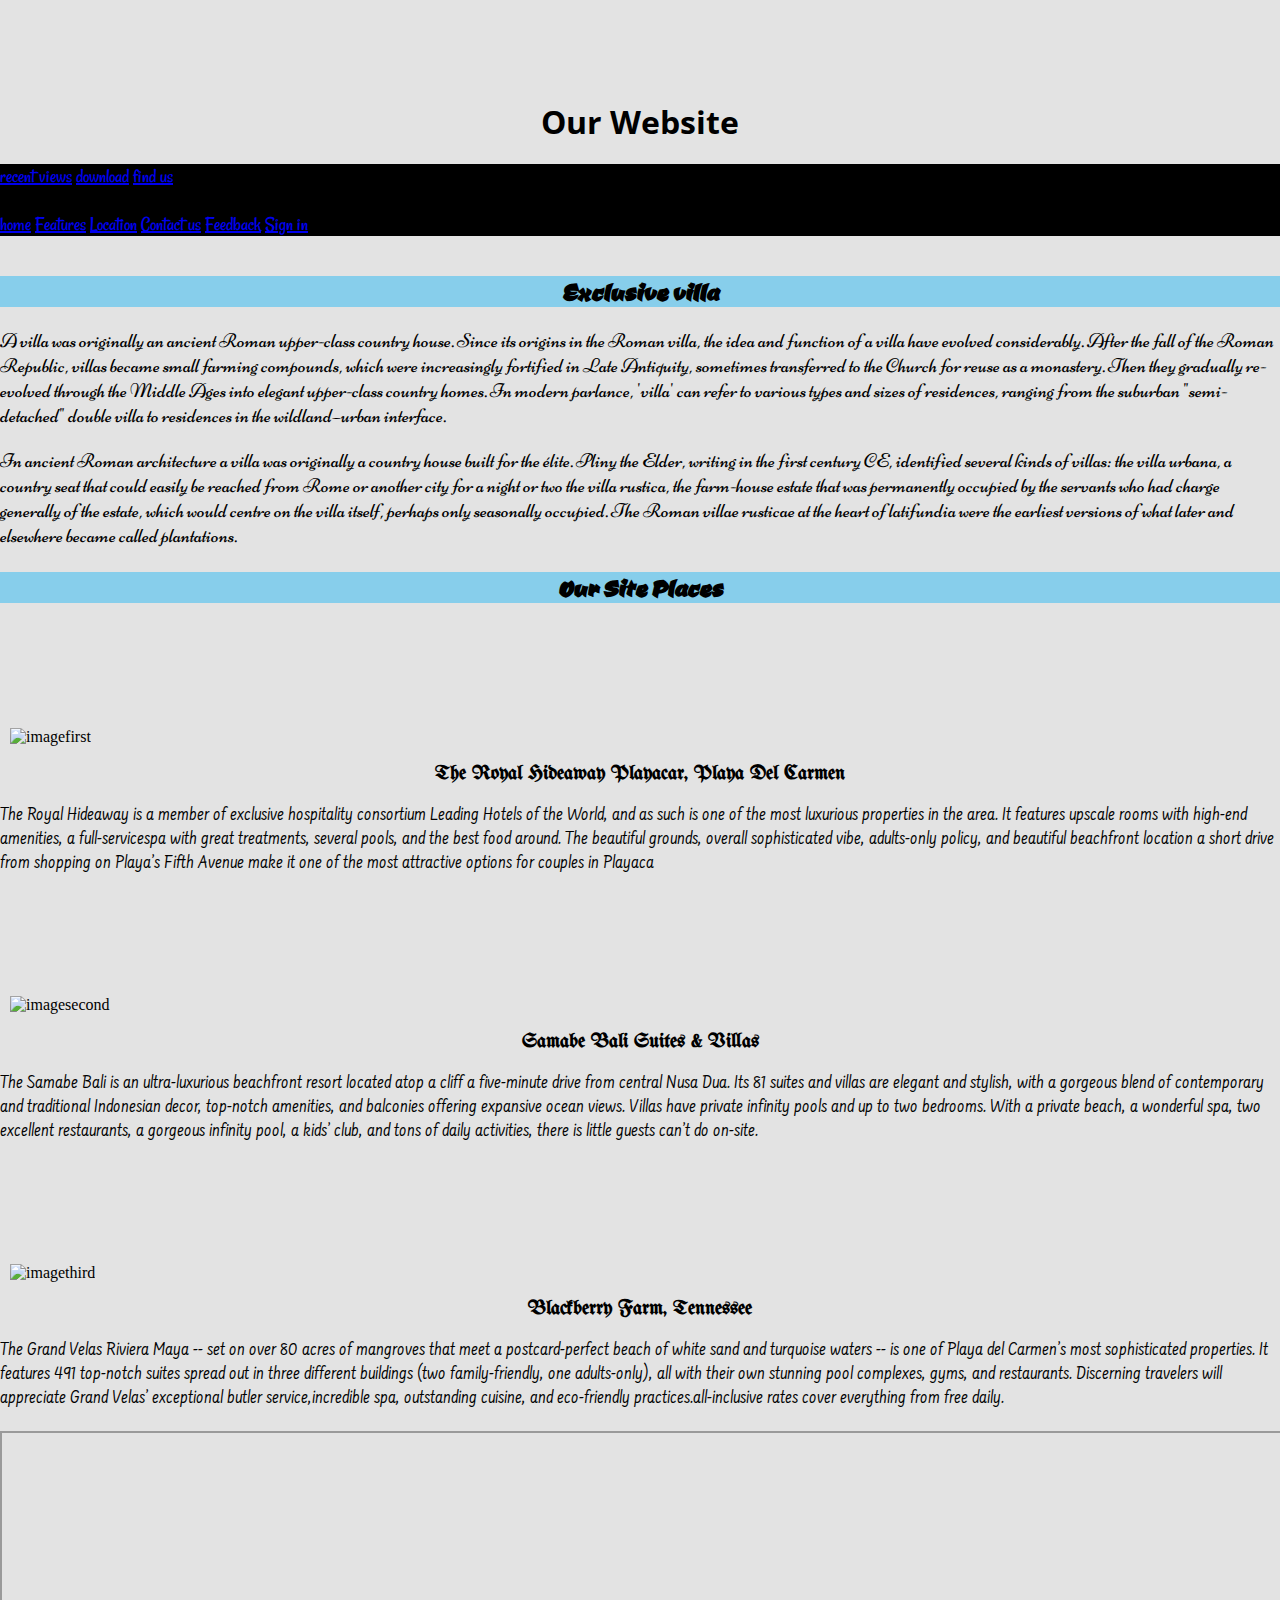
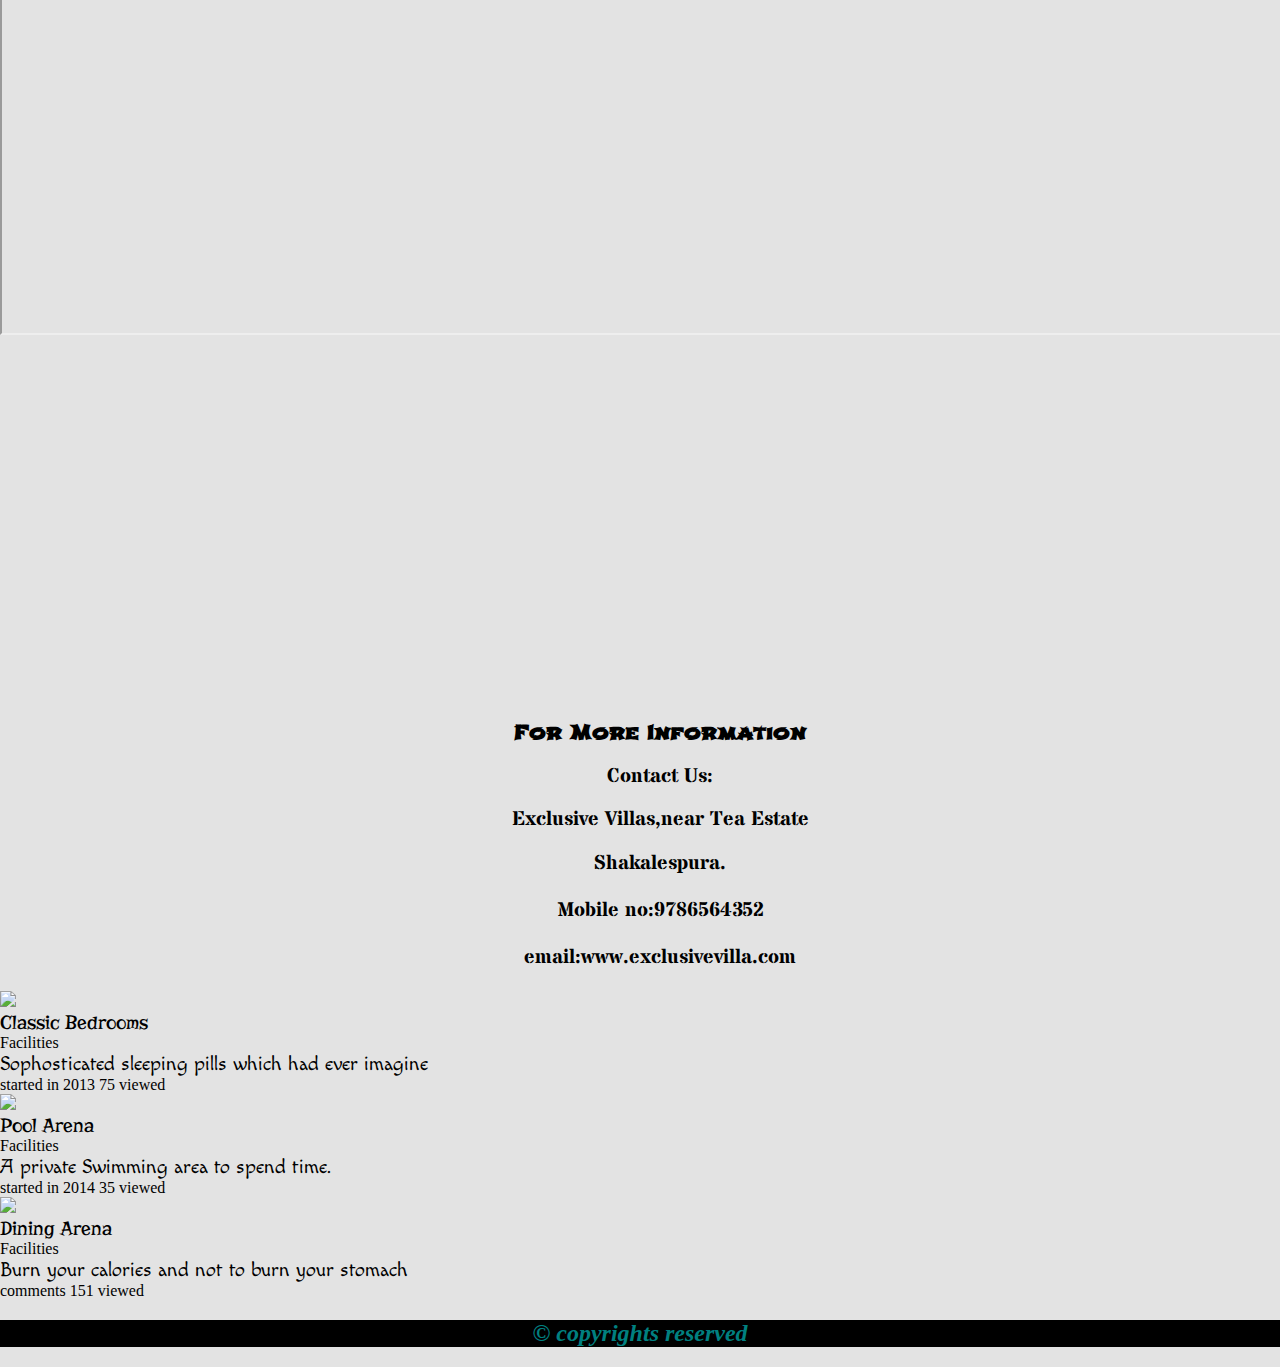
==== index.html @ 227f5384 "exvilla" ====
<!DOCTYPE html>
<html lang="en">
<head>
  <meta charset="UTF-8">
  <title>my own website</title>
  <meta name="viewport" content="width=device-width, initial-scale=1.0">
  <link rel="stylesheet" type="text/css" href="./dist/semantic.min.css">
  <link rel="stylesheet" type="text/css" href="./css/style.css">
  <link href="https://fonts.googleapis.com/css?family=Allura" rel="stylesheet">
  <link href="https://fonts.googleapis.com/css?family=Allura|Rancho" rel="stylesheet">
  <link href="https://fonts.googleapis.com/css?family=Ceviche+One|Rancho" rel="stylesheet">
  <link href="https://fonts.googleapis.com/css?family=Macondo" rel="stylesheet">
  <link href="https://fonts.googleapis.com/css?family=Farsan|Stardos+Stencil" rel="stylesheet">
  <link href="https://fonts.googleapis.com/css?family=Niconne" rel="stylesheet">
  <link href="https://fonts.googleapis.com/css?family=Stardos+Stencil" rel="stylesheet">
  <link href="https://fonts.googleapis.com/css?family=Risque" rel="stylesheet">
  <link href="https://fonts.googleapis.com/css?family=Shojumaru|UnifrakturMaguntia" rel="stylesheet">
  <link href='https://fonts.googleapis.com/css?family=Open+Sans:400,700,300&subset=latin,vietnamese' rel='stylesheet' type='text/css'>
  <script src="https://code.jquery.com/jquery-3.1.1.min.js"></script>
  <script src="../ownproject/dist/semantic.min.js"></script>

  </head>
  <body>
  <div class="ui container">
  <h1 class="center aligned fixed">Our Website</h1>
  </div>
  <div class="ui stackable container fixed menu" id="mainmenulist">
    <div class="ui sidebar vertical left  inverted menu" id="sidemenu">
      <a href="#" class="item"><i class="history icon"></i>recent views</a>
      <a href="#" class="item"><i class="download  icon"></i>download</a>
      <a href="#" class="item"><i class="marker icon"></i>find us</a>
    </div>
    <div class="ui basic icon menu" id="mainmenu">
      <a id="toggle" class="item">
        <i class="sidebar icon"></i>Menu</a></div>
  <a href="#" class="active teal item"><i class="home icon"></i>home</a>
  <a href="features.html" class="active teal item"><i class="info icon"></i>Features</a>
  <a href="https://www.google.co.in/maps/place/Nyritvilla+Homestay+In+Sakleshpur%2FChikmagalur/@12.9688045,75.8117684,17z/data=!3m1!4b1!4m5!3m4!1s0x3ba52f56efaffe45:0x92b822b54e63e473!8m2!3d12.9687993!4d75.8139571" class="active teal item"><i class="location arrow icon"></i>Location</a>
  <a href="#" class="active teal item"><i class="call icon"></i>Contact us</a>
  <a href="http://www.desrochesvillasales.com/images/contactbtn.png" class="active teal item"><i class="mail icon"></i>Feedback</a>
  <a href="signin.html" class="active teal right item"><i class="sign in icon"></i>Sign in</a>
  </div>
  <div class="ui container">
  <h1 class="center aligned fixed" id="content1">Exclusive villa</h1>
  </div>
  <div class="ui container" id="jumbotron">
    <div class="ui raised segment">
    <p id="para1">A villa was originally an ancient Roman upper-class country house.
    Since its origins in the Roman villa, the idea and function of a villa have evolved
    considerably. After the fall of the Roman Republic, villas became small farming compounds,
    which were increasingly fortified in Late Antiquity, sometimes transferred to the
    Church for reuse as a monastery. Then they gradually re-evolved through the Middle Ages into
    elegant upper-class country homes. In modern parlance, 'villa' can refer to various types and sizes
    of residences, ranging from the suburban "semi-detached"
    double villa to residences in the wildland–urban interface.</p>
    <p id="para2">In ancient Roman architecture a villa was originally a country house built for the élite.
  Pliny the Elder, writing in the first century CE, identified several kinds of villas:
  the villa urbana, a country seat that could easily be reached from Rome or another city for a
  night or two the villa rustica, the farm-house estate that was permanently occupied by the servants
  who had charge generally of the estate, which would centre on the villa itself, perhaps only seasonally occupied.
  The Roman villae rusticae at the heart of latifundia were the earliest
   versions of what later and elsewhere became called plantations.</p>
  </div>
  </div>
  <div class="ui tall stacked segment">
  <h2 id="sitehead">Our Site Places</h2>
  </div>
  <div class="ui two column stackable grid">
  <div class="three column row">
    <div class="column">
      <div class="ui segment"><img class="ui fluid image" src="https://c1.staticflickr.com/3/2530/4135563753_b4c4606098.jpg" alt="imagefirst" id="image1"/>
        <h2 id="parahead">The Royal Hideaway Playacar, Playa Del Carmen</h2>
        <p id="para3">The Royal Hideaway is a member of exclusive hospitality
consortium Leading Hotels of the World, and as such is one of the most luxurious properties in the
area. It features upscale rooms with high-end amenities, a full-servicespa with great treatments, several pools,
and the best food around. The beautiful grounds, overall sophisticated vibe, adults-only policy, and beautiful
beachfront location a short drive from shopping
on Playa’s Fifth Avenue make it one of the most
attractive options for couples in Playaca</p></div></div>


<div class="column">
  <div class="ui segment"><img class="ui fluid image" src="http://www.danaevillas.gr/media/848/1.jpg" alt="imagesecond" id="image2"/>
    <h2 id="parahead">Samabe Bali Suites & Villas</h2>
    <p id="para3">The Samabe Bali is an ultra-luxurious beachfront resort located atop a cliff
       a five-minute drive from central Nusa Dua. Its 81 suites and villas are elegant and stylish, with a gorgeous
       blend of contemporary and traditional Indonesian decor, top-notch amenities, and balconies offering expansive ocean
       views. Villas have private infinity pools and up to two bedrooms. With a private beach, a wonderful spa, two excellent
       restaurants, a gorgeous infinity pool, a kids’ club, and tons of daily activities, there is little guests can’t do on-site.
      </p></div></div>

       <div class="column">
         <div class="ui segment"><img class="ui fluid image" src="http://cdn.designrulz.com/wp-content/uploads/2015/10/olea-designrulz-71.jpg" alt="imagethird" id="image3"/>
           <h2 id="parahead">Blackberry Farm, Tennessee</h2>
           <p id="para3">The Grand Velas Riviera Maya -- set on over 80 acres of mangroves that meet a
             postcard-perfect beach of white sand and turquoise waters -- is one of Playa del Carmen’s most sophisticated properties.
             It features 491 top-notch suites spread out in three different buildings (two family-friendly, one adults-only), all with
             their own stunning pool complexes, gyms, and restaurants. Discerning travelers will appreciate Grand Velas’ exceptional
              butler service,incredible spa, outstanding cuisine, and eco-friendly practices.all-inclusive rates cover everything from free daily.</p></div></div>


            </div>
          </div>
                <!-- <img class="ui fluid image" src="https://maps.googleapis.com/maps/api/staticmap?center=20.674146%2C-87.023519&zoom=14&size=894x596&client=gme-tripadvisorinc&sensor=false&channel=oyster.web&language=en-IN&signature=ec84MXx00aeXVIguIi5hx1bZIjw=" alt="location" id="location1"/></div> -->

    <!-- <div class="column">
      <div class="ui segment"><h2>The Royal Hideaway Playacar, Playa Del Carmen</h2>
        <p>The Grand Velas is located on a gorgeous white-sand beach off the Cancun - Chetumal road that runs along the Riviera Maya coast.
          There is nothing within walking distance aside from a handful of resorts, but a 15-minute cab ride gets you to dining, shopping,
          and nightlife in Playa del Carmen.
          It used to be the home of the ancient Mayans, and after that a
          small fishing village, but now Playa del Carmen -- or "Playa," as the locals call it --
          is full of exciting nightclubs, popular restaurants, cute boutiques, and resort hotels that sit on lovely
          white-sand beaches. Because many of the businesses are European-run, the rest of the town retains a
           hint of European flair. The main tourist thoroughfare of Playa is the cobblestone-lined, pedestrian street
            Quinta Avenida (Fifth Avenue), but there are plenty of fun outdoor activities for visitors, too, such as snorkeling,
            scuba diving, kayaking, and sailing. The offshore reef is part of the second largest reef system in the world,
            the Mesoamerican Barrier Reef.</p> -->
            <!-- <div class="ui two column stackable grid">
            <div class="three column row">
              <div class="column">
                <div class="ui segment">
            <center><iframe height="340" src="https://www.youtube.com/embed/n-kae4fcN3w">
            </iframe> </center>   </div>
            </div> -->



  <!-- <iframe  height="340" src="https://www.youtube.com/embed/n-kae4fcN3w">
  </iframe> -->

  <div class="ui two column stackable grid">
    <div class="two column row">
    <div class="column">
      <div class="ui segment">
        <iframe class="utube" src="https://www.youtube.com/embed/n-kae4fcN3w"></iframe>
      <ul class="addressbox">
        <li><h1 id="add1">For More Information</h1></li>
        <li><h2 id="add2">Contact Us:</h2></li>
        <li><h2 id="add2">Exclusive Villas,near Tea Estate</h2></li>
        <li><h2 id="add2">Shakalespura.</h2></li>
        <li><h3 id="add2">Mobile no:9786564352</h3></li>
          <li><h3 id="add2">email:www.exclusivevilla.com</h3></li>
      </ul>
    </div>



    </div>
    <div class="column">
      <div class="ui segment"><div class="ui link cards">
  <div class="card">
    <div class="image">
      <img src="https://imagesus-ssl.homeaway.com/mda01/85a5aad4-6b19-4330-a725-8a3632c1ae3d.1.10">
    </div>
    <div class="content">
      <div class="header" id="card1">Classic Bedrooms</div>
      <div class="meta">
        <a id="com">Facilities</a>
      </div>
      <div class="description" id="desc">
        Sophosticated sleeping pills which had ever imagine
      </div>
    </div>
    <div class="extra content">
      <span class="right floated" id="com">
        started in 2013
      </span>
      <span id="com">
        <i class="user icon"></i>
        75 viewed
      </span>
    </div>
  </div>
  <div class="card">
    <div class="image">
      <img src="http://www.mykonos-accommodation.com/images/mykonos-villas/villas-super-paradise/New%20Folder-two/villa-super-paradise-two-ext-5.jpg">
    </div>
    <div class="content">
      <div class="header" id="card1">Pool Arena</div>
      <div class="meta">
        <span class="date" id="com">Facilities</span>
      </div>
      <div class="description" id="desc">
        A private Swimming area to spend time.
      </div>
    </div>
    <div class="extra content">
      <span class="right floated" id="com">
        started in 2014
      </span>
      <span id="com">
        <i class="user icon"></i>
        35 viewed
      </span>
    </div>
  </div>
  <div class="card">
    <div class="image">
      <img src="http://www.phuketprorealestate.com/wp-content/uploads/2016/01/completed-my-own-pool-villas-for-sale-2-br-in-nai-harn-rawai-quiet-area-private-pool-15.jpg">
    </div>
    <div class="content">
      <div class="header" id="card1">Dining Arena</div>
      <div class="meta">
        <a id="com">Facilities</a>
      </div>
      <div class="description" id="desc">
        Burn your calories and not to burn your stomach
      </div>
    </div>
    <div class="extra content">
      <span class="right floated" id="com">
        comments
      </span>
      <span id="com">
        <i class="user icon"></i>
        151 viewed
      </span>
    </div>
  </div>
</div></div>
    </div>
    <!-- <div class="column">
      <div class="ui segment">Content</div>
    </div> -->
  </div>
</div>
</div>

<footer class="center aligned" id="footer" style="margin:0px;">
  <div >
  <h2><strong><em> &copy copyrights reserved</em></strong><i class="facebook icon"></i>
  <i class="instagram icon"></i>
  <i class="twitter icon"></i>
  <i class="youtube icon"></i></h2>
</div>
</footer>


<script>
   $('#toggle').click(function()
  {
   $('.ui.sidebar').sidebar('toggle');
   });
  </script>


</body>
</html>
---- css/style.css ----
body {
    /*background: url('http://www.telegraph.co.uk/content/dam/Travel/leadAssets/30/46/north-island-seych_3046490a-xlarge.jpg') fixed;*/
  /*background:url('[data-uri]')fixed;*/
/*background: url('https://s-media-cache-ak0.pinimg.com/originals/88/83/f5/8883f5b53d2bc885a89090058569902a.jpg')fixed;*/
    background-size: cover;
    padding: 0;
    margin: 0;
    background: #e3e3e3;
  /*background: url('../img/dhvtr5fwbhi-christos-barbalis.jpg') fixed;*/
  }
  #content1{
    background-color: skyblue;
    margin-top:40px;
    font-family: 'Rancho', cursive;
    font-family: 'Ceviche One', cursive;
    font-size: 30px;
  }
h1{
  margin-top: 100px;
  text-align: center;
  /*font-family: 'Roboto', sans-serif;
  font-family: 'Lemonada', cursive;*/
  font-family: 'Open Sans', sans-serif;
  background: #e3e3e3;
}
#sitehead{
  font-family: 'Rancho', cursive;
font-family: 'Ceviche One', cursive;
font-size: 30px;
background-color: skyblue;
}
#para1{
  font-family: 'Niconne', cursive;
  font-size: 20px;
}
#para2{
  font-family: 'Niconne', cursive;
  font-size: 20px;
}
#para3{
  font-family: 'Farsan', cursive;
  font-size: 20px;
}
#iframeimg{
  width:400px;
  height: 500px;
}
#jumbotron{
  margin-top: 0px;
}
#image1{
  margin-top: 100px;
  /*width:300px;*/
  height: 300px;
  margin-left: 0px;
  padding: 0 10px;
}
#image2{
  margin-top: 100px;
  /*width:300px;*/
  height: 300px;
  margin-left: 0px;
  padding: 0 10px;

}
#image3{
  margin-top: 100px;
  /*width:300px;*/
  height: 300px;
  margin-right: 100px;
    padding: 0 10px;
}
#image4{
  margin-top: 100px;
  width:300px;
  height: 300px;
  margin-right: 100px;
  padding: 0 10px;
}
#about1{
  text-align: justify;
  margin-left: auto;
  width: 300px;;
  height: 300px;
}
#backgro{
  background: #e3e3e3;
}

#location1{
  margin-top: 100px;
  width:600px;
  height: 500px;
  margin-left: 0px;
  padding: 0 10px;

}
h2{
  text-align: center;
  margin-left: 0px;
}
#headcontent
{
  background: blue !important;
  margin-top:20px;
}

#videoimg{
  margin-top: 100px;
  width:600px;
  height: 600px;
  margin-right: 100px;
  padding: 0 10px;
  margin-left: 0px;
}
#right1{
  padding-left: 40px;
  margin-top: 200px;
}
#right2{
  padding-left: 40px;
  margin-top: 100px;
  margin-right: 0px;
  padding-right: 0 10px;
}
#right3{
  padding-left: 40px;
  margin-top: 100px;
}
#right4{
  padding-left: 40px;
  margin-top: 100px;
}

/*blockquote{
  border: 2px solid white;
  text-align: center;
  margin-left: auto;
  background: #e3e3e3;
  padding-right: 0 10px;
}*/
#add1{
  font-family: 'Shojumaru', cursive;
  font-size: 20px;
}
#add2{
  font-family: 'Stardos Stencil', cursive;
    font-size: 20px;
}
#card1{
  font-family: 'Risque', cursive;
  font-size: 20px;
}
#desc{
  font-family: 'Macondo', cursive;
  font-size: 20px;
}
#com{
  font-family: 'Lemonada', cursive;
}
#footer{

  color: teal;
  background: black;
  font-family: 'Roboto', sans-serif;
  font-family: 'Lemonada', cursive;
  width: 100%;
  margin:0px;

}
.i1{
  margin-top: auto;
}
  .form-holder {
    background: rgba(255,255,255,0.2);
    margin-top: 10%;
    border-radius: 3px;
  }

  .form-head {
    font-size: 30px;
    letter-spacing: 2px;
    text-transform: uppercase;
    color: #fff;
    text-shadow: 0 0 30px #000;
    margin: 15px auto 30px auto;
  }
#sidemenu{
  font-family: 'Allura', cursive;
font-family: 'Rancho', cursive;
font-size: 20px;
}

#mainmenu{
  font-family: 'Allura', cursive;
font-family: 'Rancho', cursive;
font-size: 20px;
}
#mainmenulist{
  font-family: 'Allura', cursive;
font-family: 'Rancho', cursive;
margin-top:0px;
 background-color:black;
 font-size: 20px;
}
#parahead{
  font-family: 'UnifrakturMaguntia', cursive;
  font-size: 20px;
}
  .remember-me {
    text-align: left;
  }
  .ui.checkbox label {
    color: #ddd;
  }

  iframe.utube {
    width: 100%;
    height: 500px;
  }

  ul.addressbox {
    margin-top: 380px;
  }

ul li{

  list-style-type:none;
  text-align: center;
}
label{
  text-align: left;
}
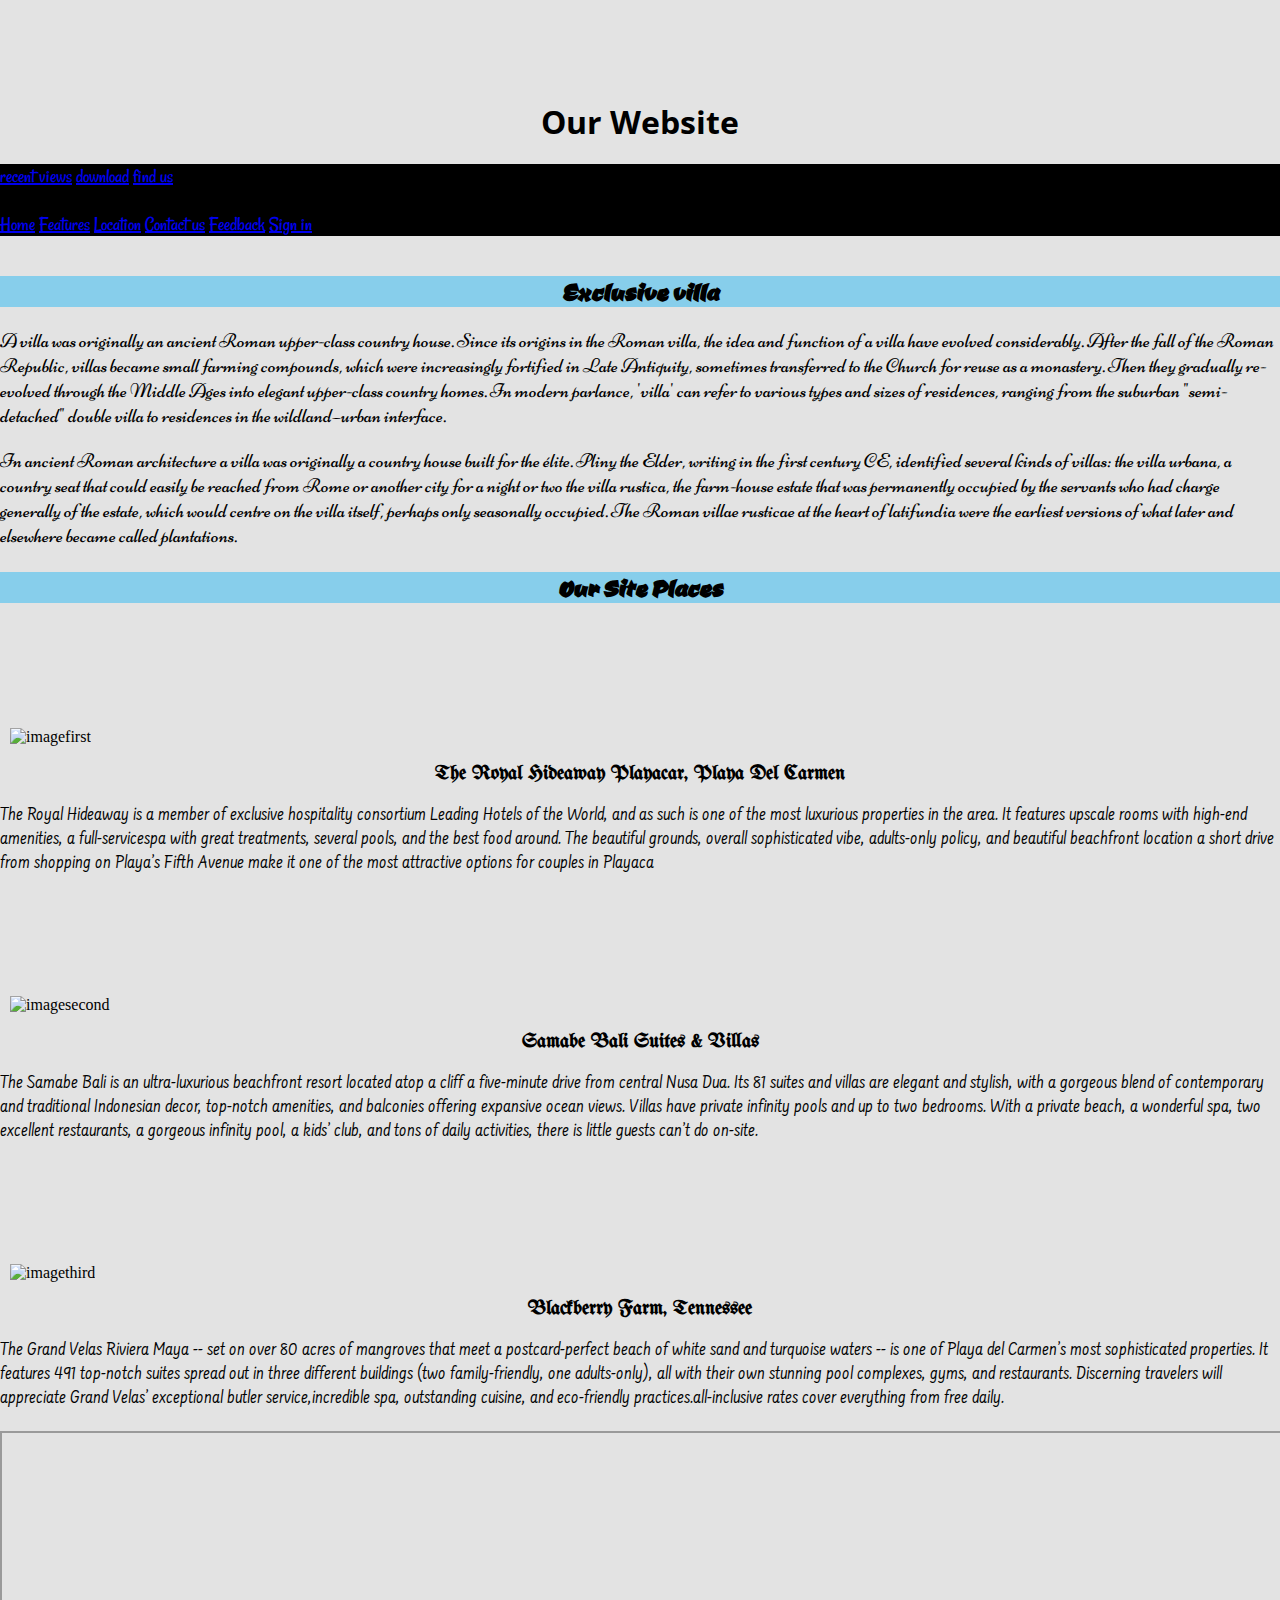
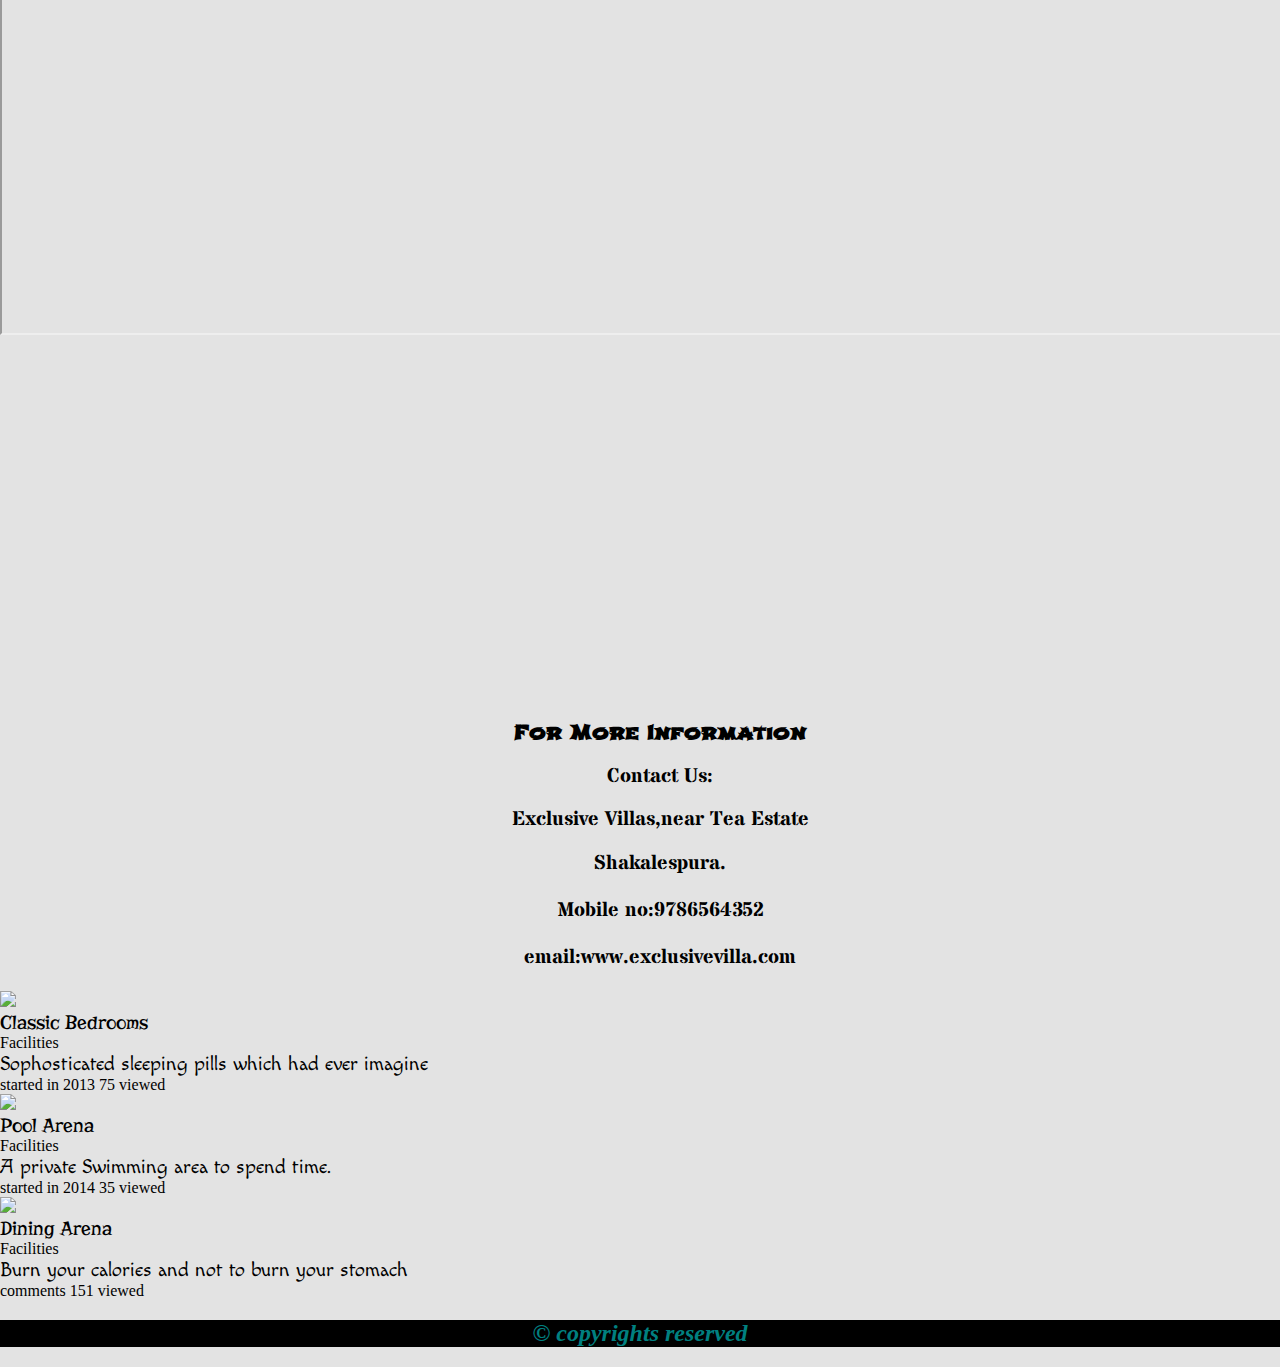
==== commit b1c25e17: "added" ====
--- a/index.html
+++ b/index.html
@@ -24,7 +24,8 @@
   <div class="ui container">
   <h1 class="center aligned fixed">Our Website</h1>
   </div>
-  <div class="ui stackable container fixed menu" id="mainmenulist">
+  <header>
+    <div class="ui stackable container fixed menu" id="mainmenulist">
     <div class="ui sidebar vertical left  inverted menu" id="sidemenu">
       <a href="#" class="item"><i class="history icon"></i>recent views</a>
       <a href="#" class="item"><i class="download  icon"></i>download</a>
@@ -33,13 +34,14 @@
     <div class="ui basic icon menu" id="mainmenu">
       <a id="toggle" class="item">
         <i class="sidebar icon"></i>Menu</a></div>
-  <a href="#" class="active teal item"><i class="home icon"></i>home</a>
+  <a href="#" class="active teal item"><i class="home icon"></i>Home</a>
   <a href="features.html" class="active teal item"><i class="info icon"></i>Features</a>
   <a href="https://www.google.co.in/maps/place/Nyritvilla+Homestay+In+Sakleshpur%2FChikmagalur/@12.9688045,75.8117684,17z/data=!3m1!4b1!4m5!3m4!1s0x3ba52f56efaffe45:0x92b822b54e63e473!8m2!3d12.9687993!4d75.8139571" class="active teal item"><i class="location arrow icon"></i>Location</a>
   <a href="#" class="active teal item"><i class="call icon"></i>Contact us</a>
   <a href="http://www.desrochesvillasales.com/images/contactbtn.png" class="active teal item"><i class="mail icon"></i>Feedback</a>
   <a href="signin.html" class="active teal right item"><i class="sign in icon"></i>Sign in</a>
-  </div>
+</div>
+</header>
   <div class="ui container">
   <h1 class="center aligned fixed" id="content1">Exclusive villa</h1>
   </div>
@@ -148,7 +150,7 @@
 
     </div>
     <div class="column">
-      <div class="ui segment"><div class="ui link cards">
+      <div class="ui segment"><div class="ui cards">
   <div class="card">
     <div class="image">
       <img src="https://imagesus-ssl.homeaway.com/mda01/85a5aad4-6b19-4330-a725-8a3632c1ae3d.1.10">
